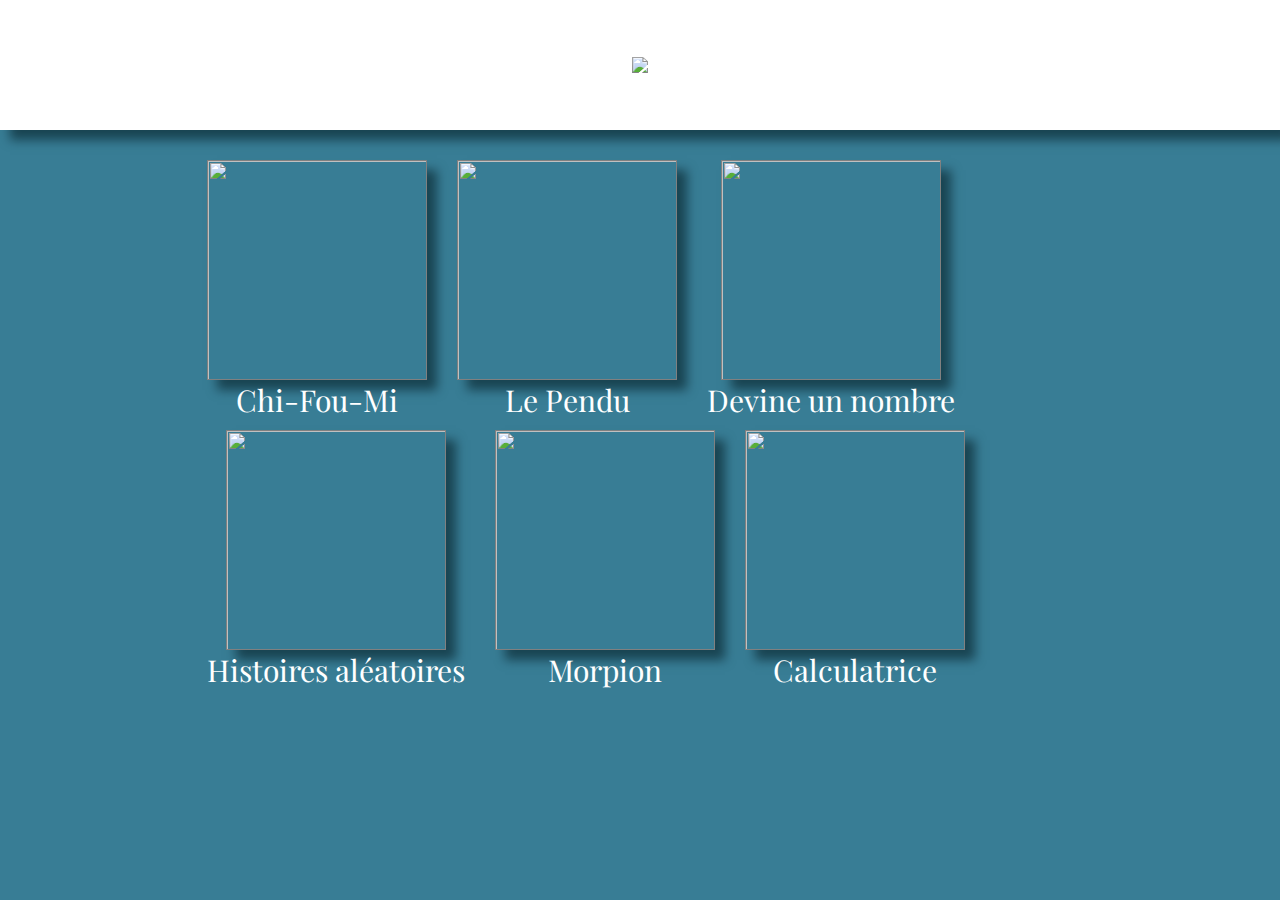
==== index.html @ b68f45e9 "ChloProj" ====
<!DOCTYPE html>
<html lang="en">
<head>
    <meta charset="UTF-8">
    <title>Title</title>
    <link rel="stylesheet" href="style.css">
</head>
<body>
    <header>
        <img src="https://media.discordapp.net/attachments/689017273050202134/796820693970452540/unknown.png">
    </header>

    <main>
        <a href="ChiFouMI/index.html">
        <img class="imageProj" src="https://cdn.discordapp.com/attachments/689017273050202134/796828184573771806/unknown.png">
            <p>Chi-Fou-Mi</p></a>

        <a href="pendu/index.html">
            <img class="imageProj" src="https://cdn.discordapp.com/attachments/689017273050202134/796827626018045962/unknown.png">
            <p>Le Pendu</p></a>

        <a href="devine-nombre/index.html">
            <img class="imageProj" src="https://cdn.discordapp.com/attachments/689017273050202134/796829784176197652/unknown.png">
            <p>Devine un nombre</p></a>

        <a href="histoires-aleatoires/index.html">
            <img class="imageProj" src="https://cdn.discordapp.com/attachments/689017273050202134/796830719602458644/unknown.png">
            <p>Histoires aléatoires</p></a>

        <a href="morpion/index.html">
            <img class="imageProj" src="https://cdn.discordapp.com/attachments/689017273050202134/796832600543068171/unknown.png">
            <p>Morpion</p></a>

        <a href="calculatrice/index.html">
            <img class="imageProj" src="https://cdn.discordapp.com/attachments/689017273050202134/796834369578336296/unknown.png">
            <p>Calculatrice</p></a>
    </main>
    <script src="app.js"></script>
</body>
</html>
---- style.css ----
@import url('https://fonts.googleapis.com/css2?family=Playfair+Display&display=swap');

* {
    margin: 0;
    padding: 0;
    box-sizing: border-box;
}

html {
    font-size: 62.5%;
}

body {
    width: 100%;
    background-color: #387D95;
    font-family: 'Playfair Display', serif;
}

header{
    height: 130px;
    display: flex;
    align-items: center;
    justify-content: center;
    background-color: white;
    box-shadow: 10px 10px 10px #194452;
}

main{
    width: 70%;
    margin: auto;
    margin-top: 20px;
    display: flex;
    flex-direction: row;
    flex-wrap: wrap;
}

a{
    color: white;
    font-size: 30px;
    text-decoration: none;
    display: flex;
    flex-direction: column;
    align-items: center;
    margin-left: 15px;
    margin-right: 15px;
    margin-top: 10px;
}

.imageProj{
    width: 220px;
    height: 220px;
    border: 1px solid grey;
    box-shadow: 10px 10px 10px #194452;
}

a:hover{
    color: darkslategrey;
}
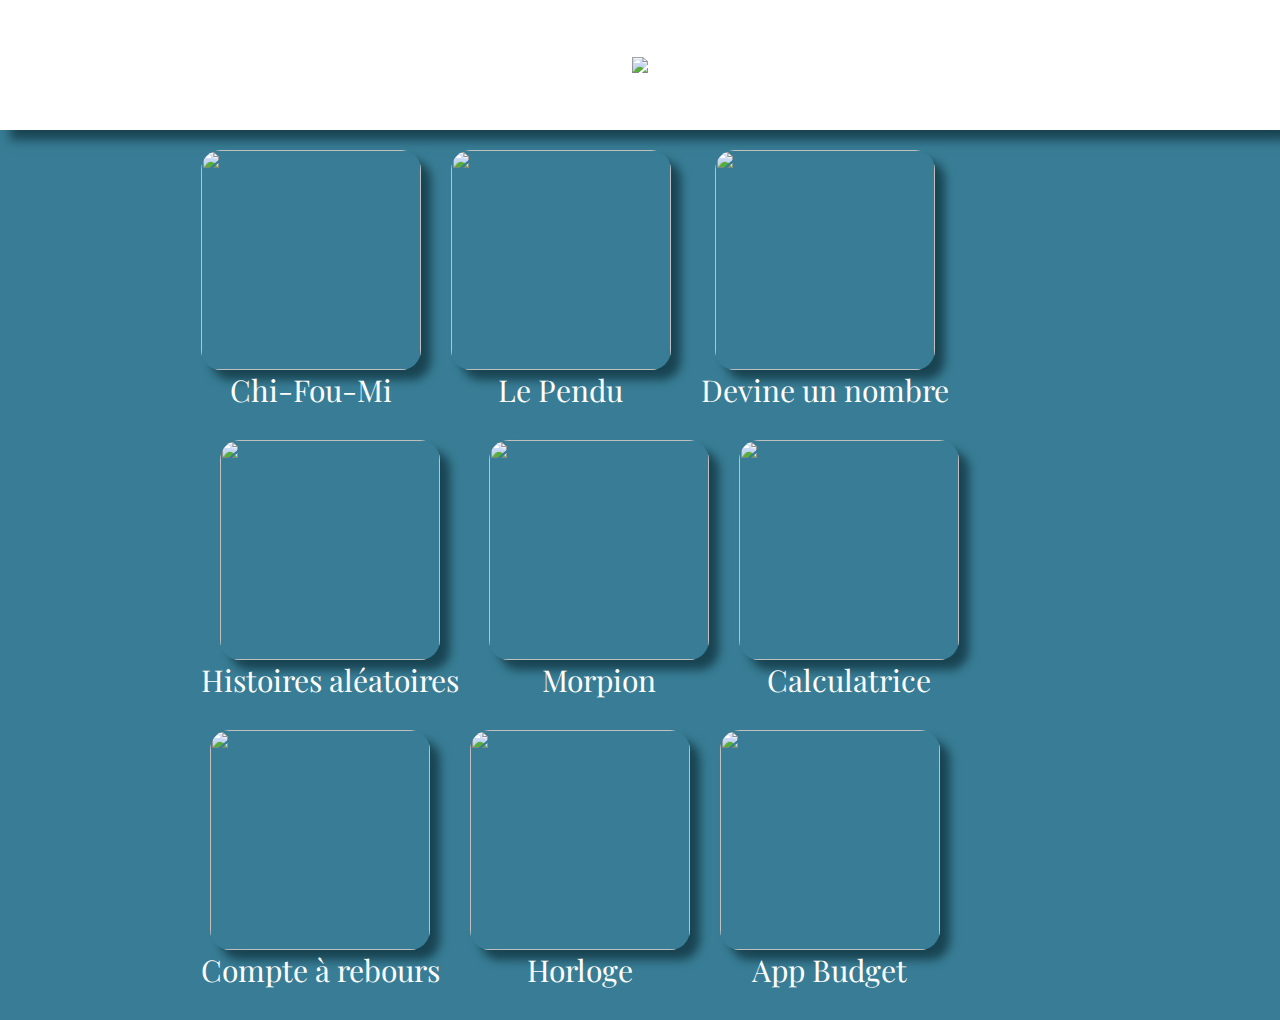
==== commit 5f8210ba: "ChloProj" ====
--- a/index.html
+++ b/index.html
@@ -2,7 +2,7 @@
 <html lang="en">
 <head>
     <meta charset="UTF-8">
-    <title>Title</title>
+    <title>ChloProj</title>
     <link rel="stylesheet" href="style.css">
 </head>
 <body>
@@ -24,7 +24,7 @@
             <p>Devine un nombre</p></a>
 
         <a href="histoires-aleatoires/index.html">
-            <img class="imageProj" src="https://cdn.discordapp.com/attachments/689017273050202134/796830719602458644/unknown.png">
+            <img class="imageProj" src="https://tse2.mm.bing.net/th?id=OIP._3dPE3VnVXEYamW1fpv6tQHaHa&pid=Api&P=0&w=300&h=300">
             <p>Histoires aléatoires</p></a>
 
         <a href="morpion/index.html">
@@ -32,8 +32,20 @@
             <p>Morpion</p></a>
 
         <a href="calculatrice/index.html">
-            <img class="imageProj" src="https://cdn.discordapp.com/attachments/689017273050202134/796834369578336296/unknown.png">
+            <img class="imageProj" src="https://tse1.mm.bing.net/th?id=OIP.rTQp1YsjrEVwezgwCTi8dgHaHa&pid=Api&P=0&w=300&h=300">
             <p>Calculatrice</p></a>
+
+        <a href="compte-rebours/index.html">
+            <img class="imageProj" src="https://tse1.mm.bing.net/th?id=OIP.Sy522dEhK91vRLV2OqcnYgHaHa&pid=Api&P=0&w=300&h=300">
+            <p>Compte à rebours</p></a>
+
+        <a href="horloge/index.html">
+            <img class="imageProj" src="https://cdn.discordapp.com/attachments/689017273050202134/796836974580989992/unknown.png">
+            <p>Horloge</p></a>
+
+        <a href="app-budget/index.html">
+            <img class="imageProj" src="https://tse1.mm.bing.net/th?id=OIP.Lt0pnyAkYviHpsoI6u2URAHaFj&pid=Api&P=0&w=219&h=165">
+            <p>App Budget</p></a>
     </main>
     <script src="app.js"></script>
 </body>
--- a/style.css
+++ b/style.css
@@ -26,7 +26,7 @@
 }
 
 main{
-    width: 70%;
+    width: 71%;
     margin: auto;
     margin-top: 20px;
     display: flex;
@@ -43,14 +43,18 @@
     align-items: center;
     margin-left: 15px;
     margin-right: 15px;
-    margin-top: 10px;
+    margin-bottom: 30px;
 }
 
 .imageProj{
     width: 220px;
     height: 220px;
-    border: 1px solid grey;
     box-shadow: 10px 10px 10px #194452;
+    border-radius: 20px 20px;
+}
+
+.imageProj:hover{
+    box-shadow: 10px 10px 10px #0C2C36;
 }
 
 a:hover{
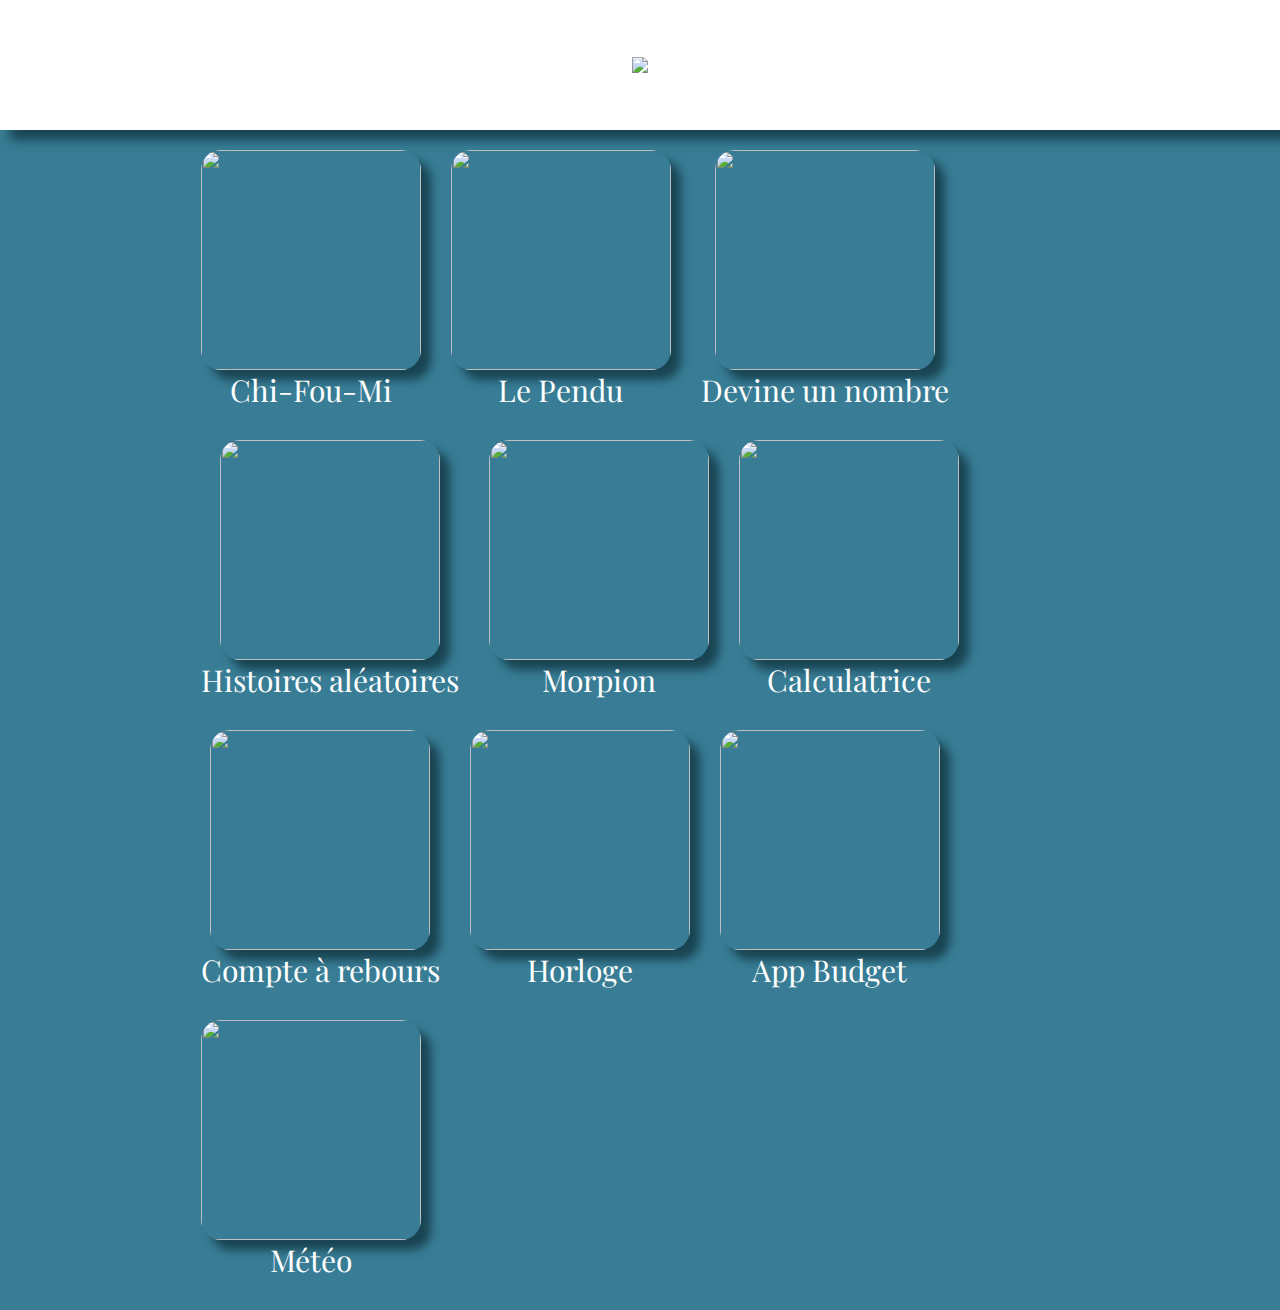
==== commit 645249c0: "ChloProj" ====
--- a/index.html
+++ b/index.html
@@ -28,7 +28,7 @@
             <p>Histoires aléatoires</p></a>
 
         <a href="morpion/index.html">
-            <img class="imageProj" src="https://cdn.discordapp.com/attachments/689017273050202134/796832600543068171/unknown.png">
+            <img class="imageProj" src="https://cdn.discordapp.com/attachments/689017273050202134/796842362659274772/unknown.png">
             <p>Morpion</p></a>
 
         <a href="calculatrice/index.html">
@@ -46,6 +46,10 @@
         <a href="app-budget/index.html">
             <img class="imageProj" src="https://tse1.mm.bing.net/th?id=OIP.Lt0pnyAkYviHpsoI6u2URAHaFj&pid=Api&P=0&w=219&h=165">
             <p>App Budget</p></a>
+
+        <a href="meteo/index.html">
+            <img class="imageProj" src="https://cdn.discordapp.com/attachments/689017273050202134/797926509817102376/unknown.png">
+            <p>Météo</p></a>
     </main>
     <script src="app.js"></script>
 </body>
--- a/style.css
+++ b/style.css
@@ -1,5 +1,4 @@
 @import url('https://fonts.googleapis.com/css2?family=Playfair+Display&display=swap');
-
 * {
     margin: 0;
     padding: 0;
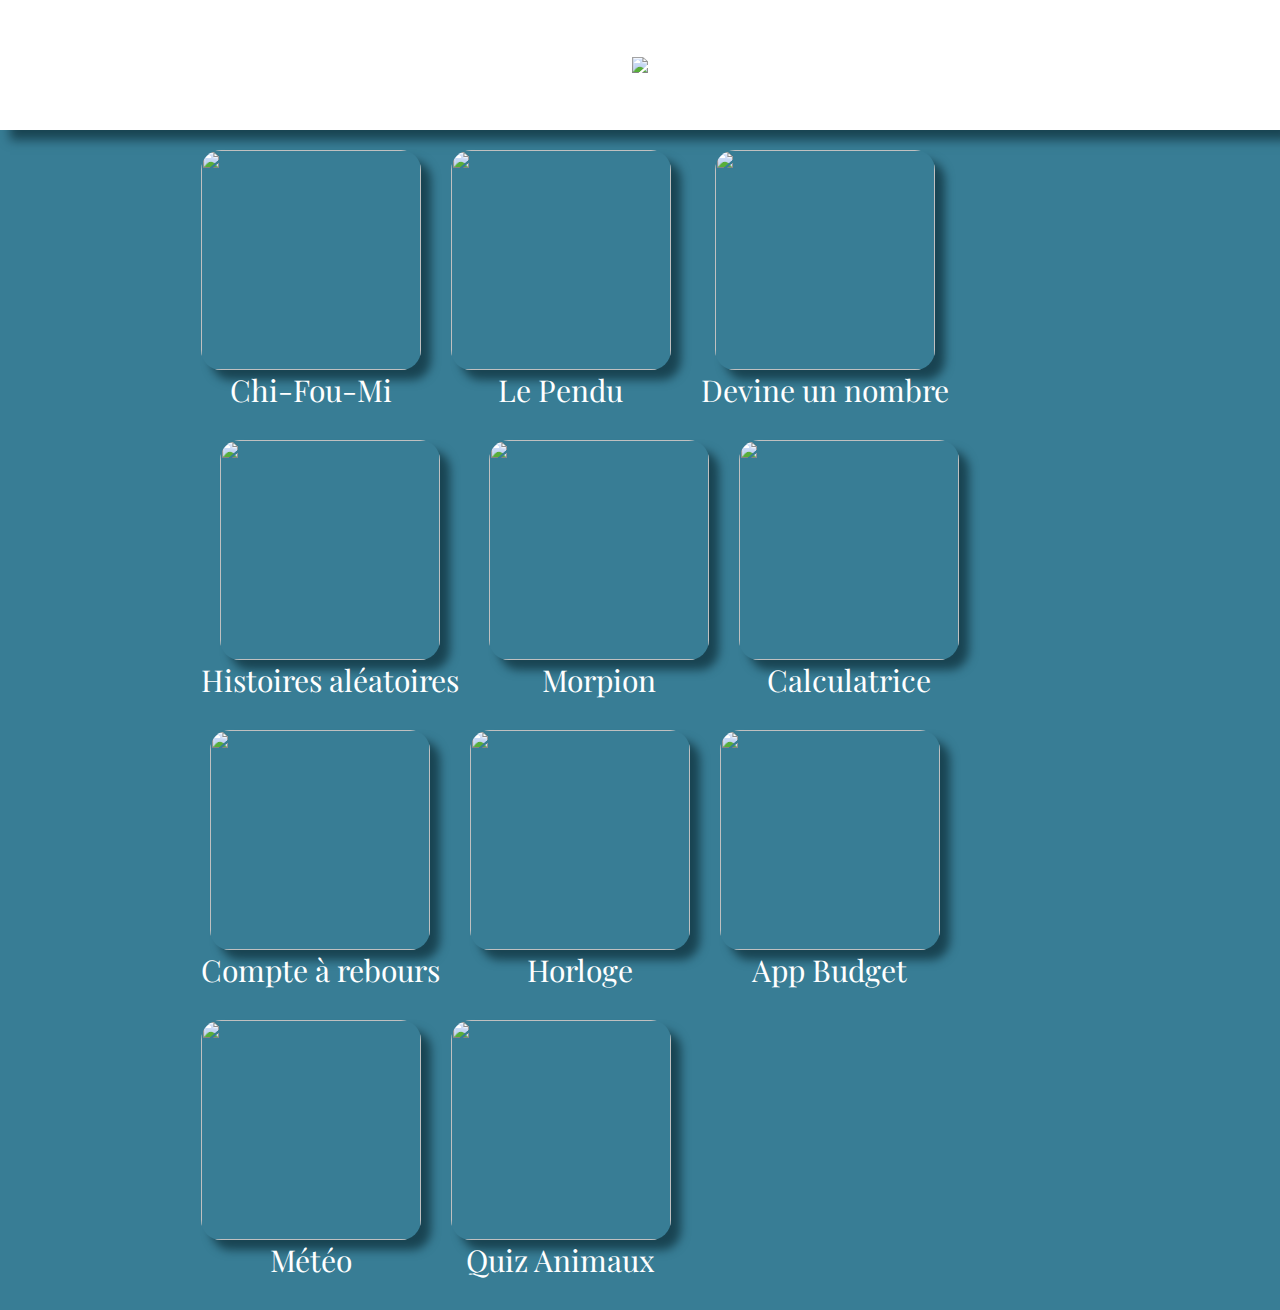
==== commit 8c56e766: "ChloProj" ====
--- a/index.html
+++ b/index.html
@@ -50,6 +50,9 @@
         <a href="meteo/index.html">
             <img class="imageProj" src="https://cdn.discordapp.com/attachments/689017273050202134/797926509817102376/unknown.png">
             <p>Météo</p></a>
+        <a href="quiz-animaux/index.html">
+            <img class="imageProj" src="https://tse2.mm.bing.net/th?id=OIP.kP1a3zNOjds2H43HGneanwHaJk&pid=Api&P=0&w=300&h=300">
+            <p>Quiz Animaux</p></a>
     </main>
     <script src="app.js"></script>
 </body>
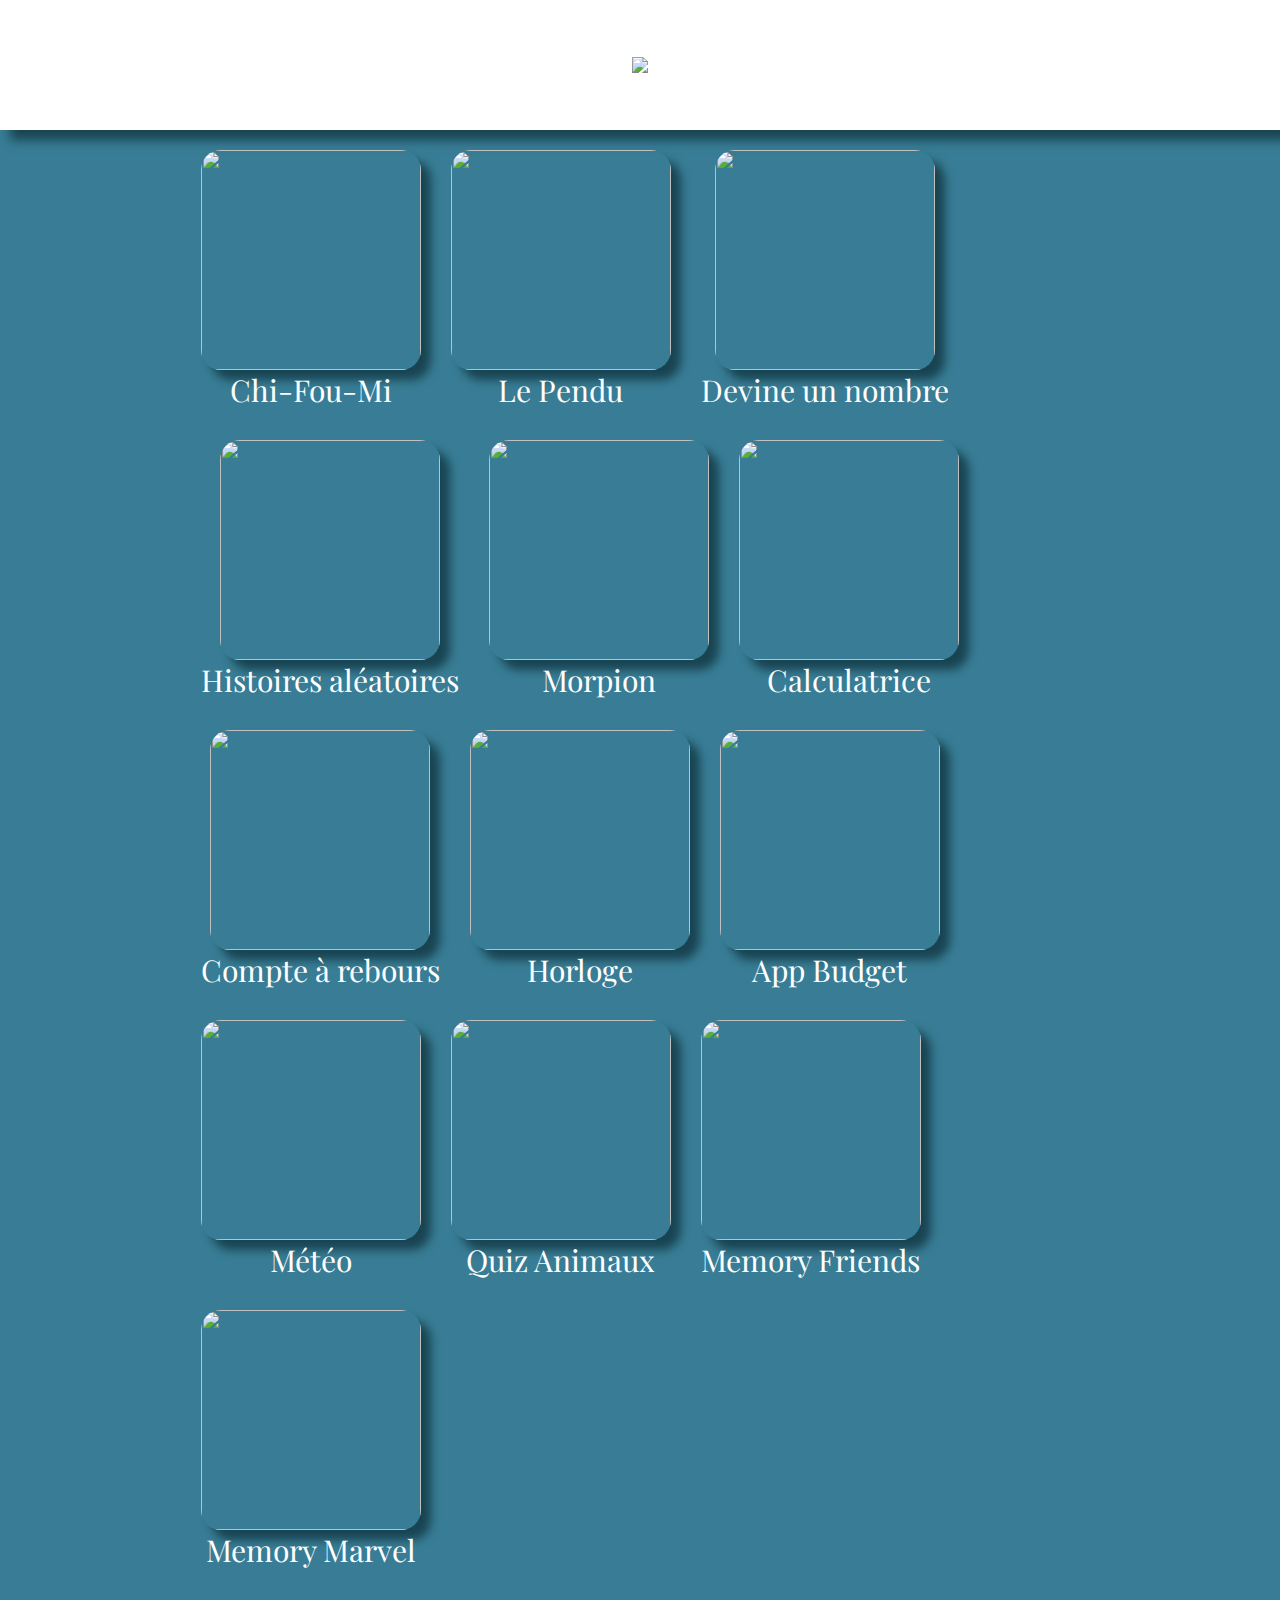
==== commit 6051d33e: "ChloProj" ====
--- a/index.html
+++ b/index.html
@@ -53,6 +53,12 @@
         <a href="quiz-animaux/index.html">
             <img class="imageProj" src="https://tse2.mm.bing.net/th?id=OIP.kP1a3zNOjds2H43HGneanwHaJk&pid=Api&P=0&w=300&h=300">
             <p>Quiz Animaux</p></a>
+        <a href="memory-friends/index.html">
+            <img class="imageProj" src="https://images.unsplash.com/photo-1444210971048-6130cf0c46cf?ixid=MXwxMjA3fDB8MHxwaG90by1wYWdlfHx8fGVufDB8fHw%3D&ixlib=rb-1.2.1&auto=format&fit=crop&w=1352&q=80">
+            <p>Memory Friends</p></a>
+        <a href="memory-marvel/index.html">
+            <img class="imageProj" src="https://tse2.mm.bing.net/th?id=OIP.m1di5_XEJyGtwbE21CIBuwHaGJ&pid=Api&P=0&w=181&h=151">
+            <p>Memory Marvel</p></a>
     </main>
     <script src="app.js"></script>
 </body>
